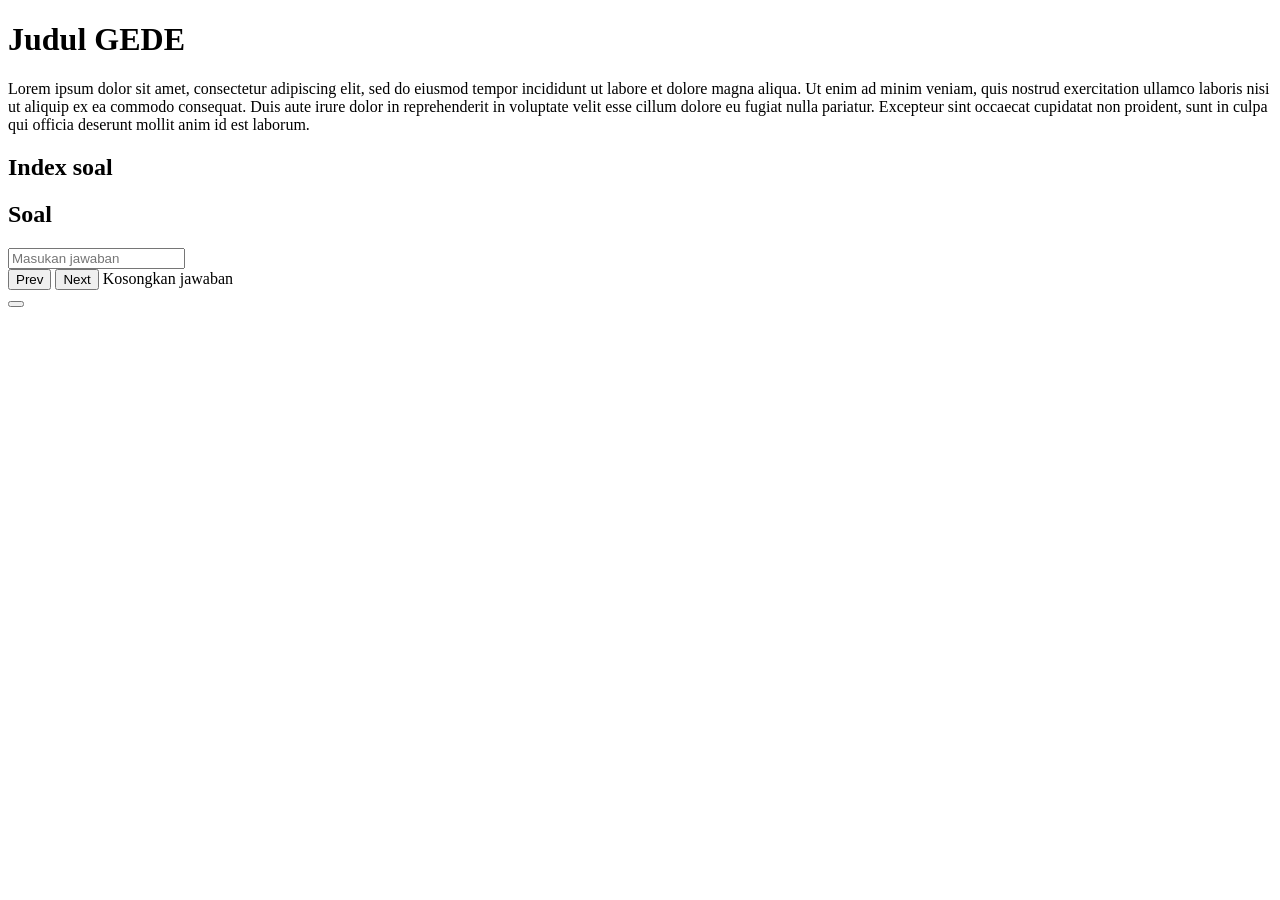
==== Front end/form.html @ 063ba5dd "feat: Draft web form soal" ====
<!DOCTYPE html>
<html lang="en">
<head>
    <meta charset="UTF-8">
    <meta name="viewport" content="width=device-width, initial-scale=1.0">
    <title>Form</title>
</head>
<body>
    <div class = "container">
        <div class = "mainheader">
            <h1>Judul GEDE</h1>
            <p>Lorem ipsum dolor sit amet, consectetur adipiscing elit, sed do eiusmod tempor incididunt ut labore et dolore magna aliqua. Ut enim ad minim veniam, quis nostrud exercitation ullamco laboris nisi ut aliquip ex ea commodo consequat. Duis aute irure dolor in reprehenderit in voluptate velit esse cillum dolore eu fugiat nulla pariatur. Excepteur sint occaecat cupidatat non proident, sunt in culpa qui officia deserunt mollit anim id est laborum.</p>
        </div>
        <div class = "formsection">
            <div class = "headersoal">
                <h2>Index soal</h2>
            </div>
            <div class = "question">
                <h2>Soal</h2>
            </div>
            <div class = "jawaban">
                <input type = "text" placeholder="Masukan jawaban" required>
            </div>
            <button id = "prevbutton">Prev</button>
            <button id = "nextbutton">Next</button>
            <span>Kosongkan jawaban</span>
        </div>
            <button></button>
        </div>
    </div>
</body>
</html>
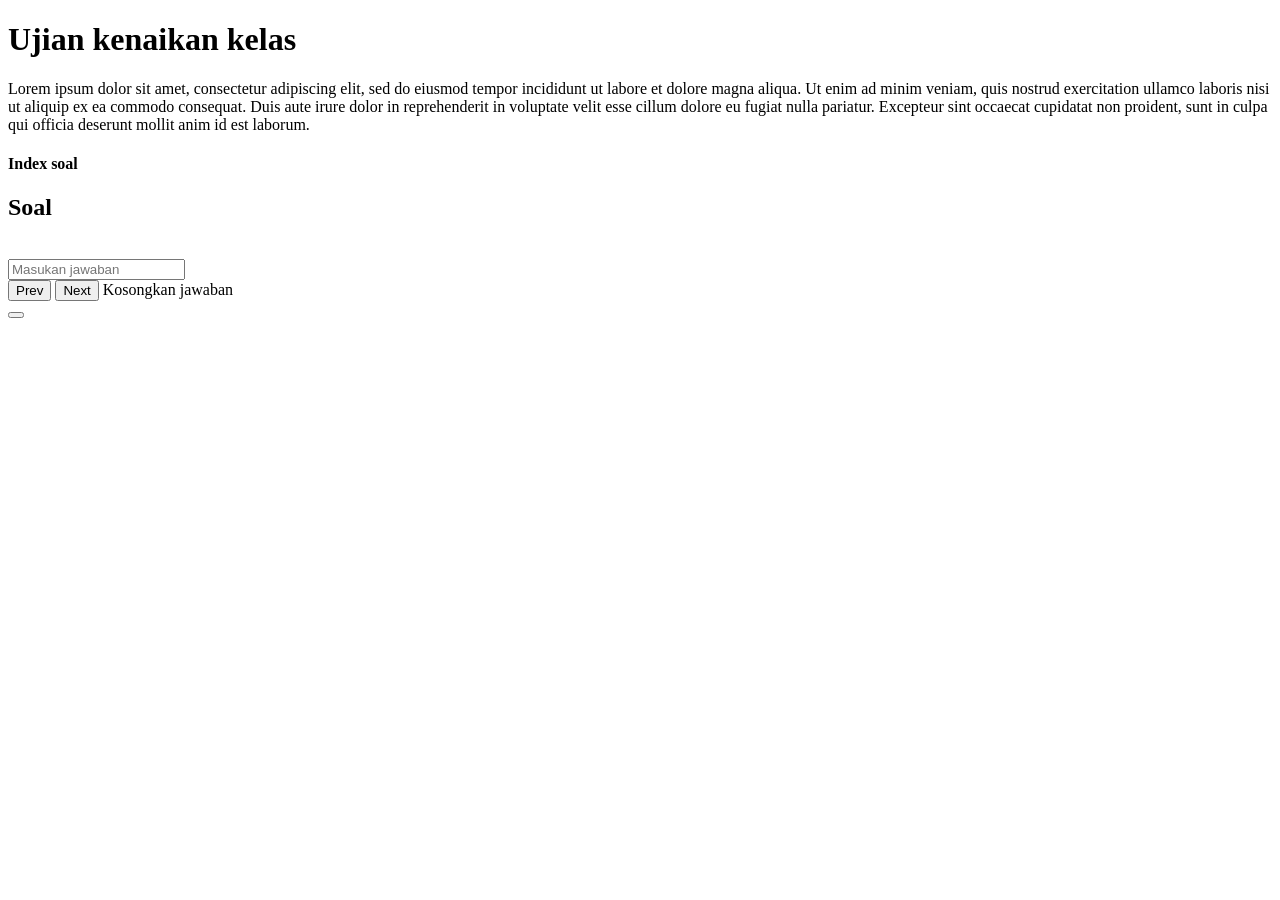
==== commit d7be925a: "add : draft 2 form html" ====
--- a/Front end/form.html
+++ b/Front end/form.html
@@ -8,15 +8,16 @@
 <body>
     <div class = "container">
         <div class = "mainheader">
-            <h1>Judul GEDE</h1>
+            <h1>Ujian kenaikan kelas</h1>
             <p>Lorem ipsum dolor sit amet, consectetur adipiscing elit, sed do eiusmod tempor incididunt ut labore et dolore magna aliqua. Ut enim ad minim veniam, quis nostrud exercitation ullamco laboris nisi ut aliquip ex ea commodo consequat. Duis aute irure dolor in reprehenderit in voluptate velit esse cillum dolore eu fugiat nulla pariatur. Excepteur sint occaecat cupidatat non proident, sunt in culpa qui officia deserunt mollit anim id est laborum.</p>
         </div>
         <div class = "formsection">
             <div class = "headersoal">
-                <h2>Index soal</h2>
+                <h4>Index soal</h4>
             </div>
             <div class = "question">
                 <h2>Soal</h2>
+                <div id = "Dokumentasisoal"><img src = ""></div>
             </div>
             <div class = "jawaban">
                 <input type = "text" placeholder="Masukan jawaban" required>
